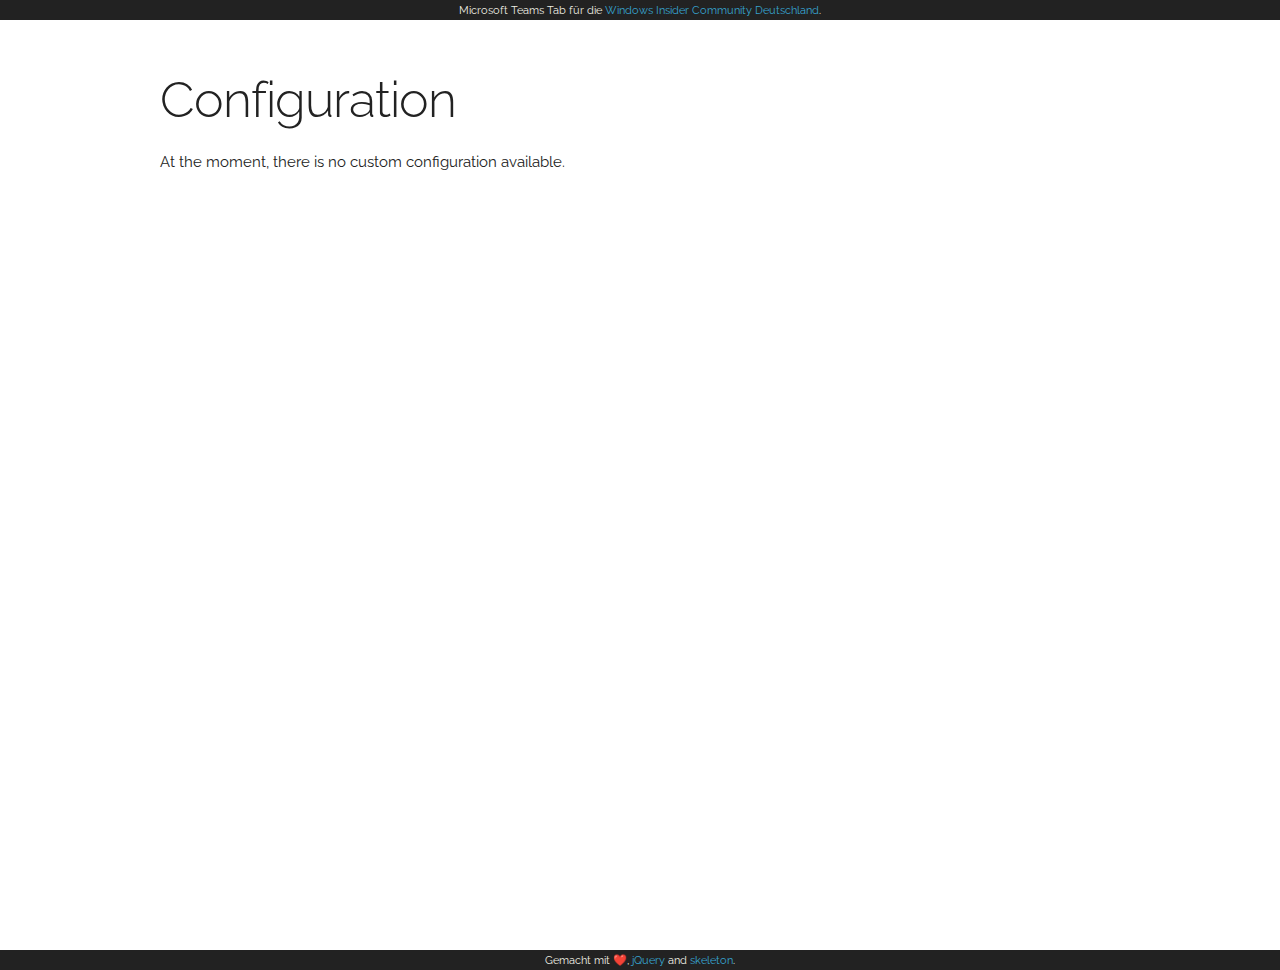
==== public/teamstab/config.html @ f3985bec "Added manifest, config and remove page to public/teamstub" ====
<!DOCTYPE html>
<html lang="de">

<head>
    <meta charset="utf-8">
    <title>WINsider Community Deutschland</title>
    <meta name="description" content="">
    <meta name="author" content="">
    <meta name="viewport" content="width=device-width, initial-scale=1">

    <link href="//fonts.googleapis.com/css?family=Raleway:400,300,600" rel="stylesheet" type="text/css">
    <link rel="stylesheet" href="css/normalize.css">
    <link rel="stylesheet" href="css/skeleton.css">
    <link rel="stylesheet" href="css/custom.css">
    <link rel="icon" type="image/png" href="images/favicon.png">

    <script src="https://ajax.googleapis.com/ajax/libs/jquery/3.2.0/jquery.min.js"></script>
    <script src="https://statics.teams.microsoft.com/sdk/v0.4/js/MicrosoftTeams.min.js"></script>
</head>

<body>
    <script type="text/javascript">
        microsoftTeams.initialize();
        microsoftTeams.settings.registerOnSaveHandler(function (saveEvent) {

            microsoftTeams.settings.setSettings({
                entityId: "WINsider",
                contentUrl: "http://tscholze.github.io/public/teamstab/tab.html",
                suggestedDisplayName: "WINsider",
                websiteUrl: "http://windowscommunity.de",
                removeUrl: "http://tscholze.github.io/public/teamstab/remove.html",
            });

            saveEvent.notifySuccess();
        });

        microsoftTeams.settings.setValidityState(true);
    </script>

    <!-- Header -->
    <div class="header">
        <p>
            Microsoft Teams Tab f&uuml;r die <a href="http://windowscommunity.de" target="_blank" title="windowscommunity.de">Windows Insider Community Deutschland</a>.
        </p>
    </div>

    <!-- Content -->
    <div class="container">
        <h1>Configuration</h1>

        <p>At the moment, there is no custom configuration available.</p>
    </div>

    <!-- Footer -->
    <div class="footer">
        <p>
            Gemacht mit ❤️, <a href="http://jquery.com" target="_blank" title="jQuery" alt="skeleton">jQuery</a> and <a href="http://getskeleton.com"
                target="_blank" alt="skeleton" title="skeleton">skeleton</a>.
        </p>
    </div>

    <script>
        </body>
            < /html>
---- public/teamstab/css/skeleton.css ----
/*
* Skeleton V2.0.4
* Copyright 2014, Dave Gamache
* www.getskeleton.com
* Free to use under the MIT license.
* http://www.opensource.org/licenses/mit-license.php
* 12/29/2014
*/


/* Table of contents
––––––––––––––––––––––––––––––––––––––––––––––––––
- Grid
- Base Styles
- Typography
- Links
- Buttons
- Forms
- Lists
- Code
- Tables
- Spacing
- Utilities
- Clearing
- Media Queries
*/


/* Grid
–––––––––––––––––––––––––––––––––––––––––––––––––– */
.container {
  position: relative;
  width: 100%;
  max-width: 960px;
  margin: 0 auto;
  padding: 0 20px;
  box-sizing: border-box; }
.column,
.columns {
  width: 100%;
  float: left;
  box-sizing: border-box; }

/* For devices larger than 400px */
@media (min-width: 400px) {
  .container {
    width: 85%;
    padding: 0; }
}

/* For devices larger than 550px */
@media (min-width: 550px) {
  .container {
    width: 80%; }
  .column,
  .columns {
    margin-left: 4%; }
  .column:first-child,
  .columns:first-child {
    margin-left: 0; }

  .one.column,
  .one.columns                    { width: 4.66666666667%; }
  .two.columns                    { width: 13.3333333333%; }
  .three.columns                  { width: 22%;            }
  .four.columns                   { width: 30.6666666667%; }
  .five.columns                   { width: 39.3333333333%; }
  .six.columns                    { width: 48%;            }
  .seven.columns                  { width: 56.6666666667%; }
  .eight.columns                  { width: 65.3333333333%; }
  .nine.columns                   { width: 74.0%;          }
  .ten.columns                    { width: 82.6666666667%; }
  .eleven.columns                 { width: 91.3333333333%; }
  .twelve.columns                 { width: 100%; margin-left: 0; }

  .one-third.column               { width: 30.6666666667%; }
  .two-thirds.column              { width: 65.3333333333%; }

  .one-half.column                { width: 48%; }

  /* Offsets */
  .offset-by-one.column,
  .offset-by-one.columns          { margin-left: 8.66666666667%; }
  .offset-by-two.column,
  .offset-by-two.columns          { margin-left: 17.3333333333%; }
  .offset-by-three.column,
  .offset-by-three.columns        { margin-left: 26%;            }
  .offset-by-four.column,
  .offset-by-four.columns         { margin-left: 34.6666666667%; }
  .offset-by-five.column,
  .offset-by-five.columns         { margin-left: 43.3333333333%; }
  .offset-by-six.column,
  .offset-by-six.columns          { margin-left: 52%;            }
  .offset-by-seven.column,
  .offset-by-seven.columns        { margin-left: 60.6666666667%; }
  .offset-by-eight.column,
  .offset-by-eight.columns        { margin-left: 69.3333333333%; }
  .offset-by-nine.column,
  .offset-by-nine.columns         { margin-left: 78.0%;          }
  .offset-by-ten.column,
  .offset-by-ten.columns          { margin-left: 86.6666666667%; }
  .offset-by-eleven.column,
  .offset-by-eleven.columns       { margin-left: 95.3333333333%; }

  .offset-by-one-third.column,
  .offset-by-one-third.columns    { margin-left: 34.6666666667%; }
  .offset-by-two-thirds.column,
  .offset-by-two-thirds.columns   { margin-left: 69.3333333333%; }

  .offset-by-one-half.column,
  .offset-by-one-half.columns     { margin-left: 52%; }

}


/* Base Styles
–––––––––––––––––––––––––––––––––––––––––––––––––– */
/* NOTE
html is set to 62.5% so that all the REM measurements throughout Skeleton
are based on 10px sizing. So basically 1.5rem = 15px :) */
html {
  font-size: 62.5%; }
body {
  font-size: 1.5em; /* currently ems cause chrome bug misinterpreting rems on body element */
  line-height: 1.6;
  font-weight: 400;
  font-family: "Raleway", "HelveticaNeue", "Helvetica Neue", Helvetica, Arial, sans-serif;
  color: #222; }


/* Typography
–––––––––––––––––––––––––––––––––––––––––––––––––– */
h1, h2, h3, h4, h5, h6 {
  margin-top: 0;
  margin-bottom: 2rem;
  font-weight: 300; }
h1 { font-size: 4.0rem; line-height: 1.2;  letter-spacing: -.1rem;}
h2 { font-size: 3.6rem; line-height: 1.25; letter-spacing: -.1rem; }
h3 { font-size: 3.0rem; line-height: 1.3;  letter-spacing: -.1rem; }
h4 { font-size: 2.4rem; line-height: 1.35; letter-spacing: -.08rem; }
h5 { font-size: 1.8rem; line-height: 1.5;  letter-spacing: -.05rem; }
h6 { font-size: 1.5rem; line-height: 1.6;  letter-spacing: 0; }

/* Larger than phablet */
@media (min-width: 550px) {
  h1 { font-size: 5.0rem; }
  h2 { font-size: 4.2rem; }
  h3 { font-size: 3.6rem; }
  h4 { font-size: 3.0rem; }
  h5 { font-size: 2.4rem; }
  h6 { font-size: 1.5rem; }
}

p {
  margin-top: 0; }


/* Links
–––––––––––––––––––––––––––––––––––––––––––––––––– */
a {
  color: #1EAEDB; }
a:hover {
  color: #0FA0CE; }


/* Buttons
–––––––––––––––––––––––––––––––––––––––––––––––––– */
.button,
button,
input[type="submit"],
input[type="reset"],
input[type="button"] {
  display: inline-block;
  height: 38px;
  padding: 0 30px;
  color: #555;
  text-align: center;
  font-size: 11px;
  font-weight: 600;
  line-height: 38px;
  letter-spacing: .1rem;
  text-transform: uppercase;
  text-decoration: none;
  white-space: nowrap;
  background-color: transparent;
  border-radius: 4px;
  border: 1px solid #bbb;
  cursor: pointer;
  box-sizing: border-box; }
.button:hover,
button:hover,
input[type="submit"]:hover,
input[type="reset"]:hover,
input[type="button"]:hover,
.button:focus,
button:focus,
input[type="submit"]:focus,
input[type="reset"]:focus,
input[type="button"]:focus {
  color: #333;
  border-color: #888;
  outline: 0; }
.button.button-primary,
button.button-primary,
input[type="submit"].button-primary,
input[type="reset"].button-primary,
input[type="button"].button-primary {
  color: #FFF;
  background-color: #33C3F0;
  border-color: #33C3F0; }
.button.button-primary:hover,
button.button-primary:hover,
input[type="submit"].button-primary:hover,
input[type="reset"].button-primary:hover,
input[type="button"].button-primary:hover,
.button.button-primary:focus,
button.button-primary:focus,
input[type="submit"].button-primary:focus,
input[type="reset"].button-primary:focus,
input[type="button"].button-primary:focus {
  color: #FFF;
  background-color: #1EAEDB;
  border-color: #1EAEDB; }


/* Forms
–––––––––––––––––––––––––––––––––––––––––––––––––– */
input[type="email"],
input[type="number"],
input[type="search"],
input[type="text"],
input[type="tel"],
input[type="url"],
input[type="password"],
textarea,
select {
  height: 38px;
  padding: 6px 10px; /* The 6px vertically centers text on FF, ignored by Webkit */
  background-color: #fff;
  border: 1px solid #D1D1D1;
  border-radius: 4px;
  box-shadow: none;
  box-sizing: border-box; }
/* Removes awkward default styles on some inputs for iOS */
input[type="email"],
input[type="number"],
input[type="search"],
input[type="text"],
input[type="tel"],
input[type="url"],
input[type="password"],
textarea {
  -webkit-appearance: none;
     -moz-appearance: none;
          appearance: none; }
textarea {
  min-height: 65px;
  padding-top: 6px;
  padding-bottom: 6px; }
input[type="email"]:focus,
input[type="number"]:focus,
input[type="search"]:focus,
input[type="text"]:focus,
input[type="tel"]:focus,
input[type="url"]:focus,
input[type="password"]:focus,
textarea:focus,
select:focus {
  border: 1px solid #33C3F0;
  outline: 0; }
label,
legend {
  display: block;
  margin-bottom: .5rem;
  font-weight: 600; }
fieldset {
  padding: 0;
  border-width: 0; }
input[type="checkbox"],
input[type="radio"] {
  display: inline; }
label > .label-body {
  display: inline-block;
  margin-left: .5rem;
  font-weight: normal; }


/* Lists
–––––––––––––––––––––––––––––––––––––––––––––––––– */
ul {
  list-style: circle inside; }
ol {
  list-style: decimal inside; }
ol, ul {
  padding-left: 0;
  margin-top: 0; }
ul ul,
ul ol,
ol ol,
ol ul {
  margin: 1.5rem 0 1.5rem 3rem;
  font-size: 90%; }
li {
  margin-bottom: 1rem; }


/* Code
–––––––––––––––––––––––––––––––––––––––––––––––––– */
code {
  padding: .2rem .5rem;
  margin: 0 .2rem;
  font-size: 90%;
  white-space: nowrap;
  background: #F1F1F1;
  border: 1px solid #E1E1E1;
  border-radius: 4px; }
pre > code {
  display: block;
  padding: 1rem 1.5rem;
  white-space: pre; }


/* Tables
–––––––––––––––––––––––––––––––––––––––––––––––––– */
th,
td {
  padding: 12px 15px;
  text-align: left;
  border-bottom: 1px solid #E1E1E1; }
th:first-child,
td:first-child {
  padding-left: 0; }
th:last-child,
td:last-child {
  padding-right: 0; }


/* Spacing
–––––––––––––––––––––––––––––––––––––––––––––––––– */
button,
.button {
  margin-bottom: 1rem; }
input,
textarea,
select,
fieldset {
  margin-bottom: 1.5rem; }
pre,
blockquote,
dl,
figure,
table,
p,
ul,
ol,
form {
  margin-bottom: 2.5rem; }


/* Utilities
–––––––––––––––––––––––––––––––––––––––––––––––––– */
.u-full-width {
  width: 100%;
  box-sizing: border-box; }
.u-max-full-width {
  max-width: 100%;
  box-sizing: border-box; }
.u-pull-right {
  float: right; }
.u-pull-left {
  float: left; }


/* Misc
–––––––––––––––––––––––––––––––––––––––––––––––––– */
hr {
  margin-top: 3rem;
  margin-bottom: 3.5rem;
  border-width: 0;
  border-top: 1px solid #E1E1E1; }


/* Clearing
–––––––––––––––––––––––––––––––––––––––––––––––––– */

/* Self Clearing Goodness */
.container:after,
.row:after,
.u-cf {
  content: "";
  display: table;
  clear: both; }


/* Media Queries
–––––––––––––––––––––––––––––––––––––––––––––––––– */
/*
Note: The best way to structure the use of media queries is to create the queries
near the relevant code. For example, if you wanted to change the styles for buttons
on small devices, paste the mobile query code up in the buttons section and style it
there.
*/


/* Larger than mobile */
@media (min-width: 400px) {}

/* Larger than phablet (also point when grid becomes active) */
@media (min-width: 550px) {}

/* Larger than tablet */
@media (min-width: 750px) {}

/* Larger than desktop */
@media (min-width: 1000px) {}

/* Larger than Desktop HD */
@media (min-width: 1200px) {}
---- public/teamstab/css/custom.css ----
* {
    margin: 0;
  }

  html, body {
    height: 100%;
  }

.header,
.footer {
    color: #EEEEE3;
    background-color: #222222;
    height: 20px;
    line-height: 20px;
    font-size: 0.75em;
    text-align: center;
    vertical-align: middle;
}

.header a,
.footer a,
.header a:active,
.footer a:active,
.header a:hover,
.footer a:hover,
.header a:visited,
.footer a:visited {
    color: #37A3CF;
    text-decoration: none;
}

.container {
    min-height: 100%;
    margin: 0px auto;
    margin-top: 50px;
    margin-bottom: -20px; 
}

.container::after {
    content: "";
    display: block;
    height: 20px;
}

.feed {
    width: 50%;
}

.error {
    color: #ff0000;
}
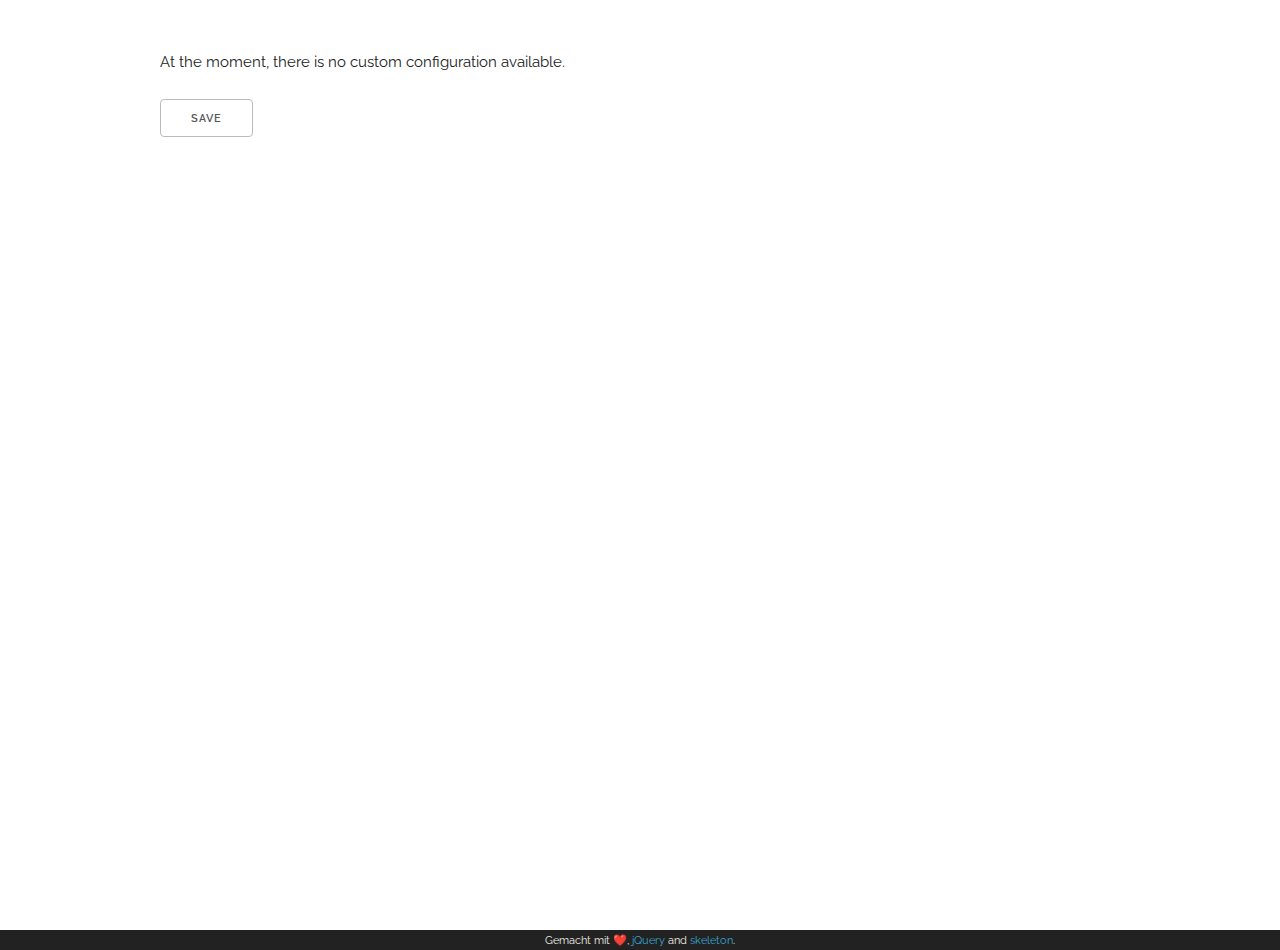
==== commit bf2102c3: "Made manifest valid in public/teamstub" ====
--- a/public/teamstab/config.html
+++ b/public/teamstab/config.html
@@ -25,30 +25,20 @@
 
             microsoftTeams.settings.setSettings({
                 entityId: "WINsider",
-                contentUrl: "http://tscholze.github.io/public/teamstab/tab.html",
+                contentUrl: "https://tscholze.github.io/public/teamstab/tab.html",
                 suggestedDisplayName: "WINsider",
-                websiteUrl: "http://windowscommunity.de",
-                removeUrl: "http://tscholze.github.io/public/teamstab/remove.html",
+                websiteUrl: "https://www.windowscommunity.de",
+                removeUrl: "https://tscholze.github.io/public/teamstab/remove.html"
             });
 
             saveEvent.notifySuccess();
         });
-
-        microsoftTeams.settings.setValidityState(true);
     </script>
-
-    <!-- Header -->
-    <div class="header">
-        <p>
-            Microsoft Teams Tab f&uuml;r die <a href="http://windowscommunity.de" target="_blank" title="windowscommunity.de">Windows Insider Community Deutschland</a>.
-        </p>
-    </div>
 
     <!-- Content -->
     <div class="container">
-        <h1>Configuration</h1>
-
         <p>At the moment, there is no custom configuration available.</p>
+        <button onclick="onClick();">save</button>
     </div>
 
     <!-- Footer -->
@@ -58,7 +48,5 @@
                 target="_blank" alt="skeleton" title="skeleton">skeleton</a>.
         </p>
     </div>
-
-    <script>
-        </body>
-            < /html>+</body>
+</html>